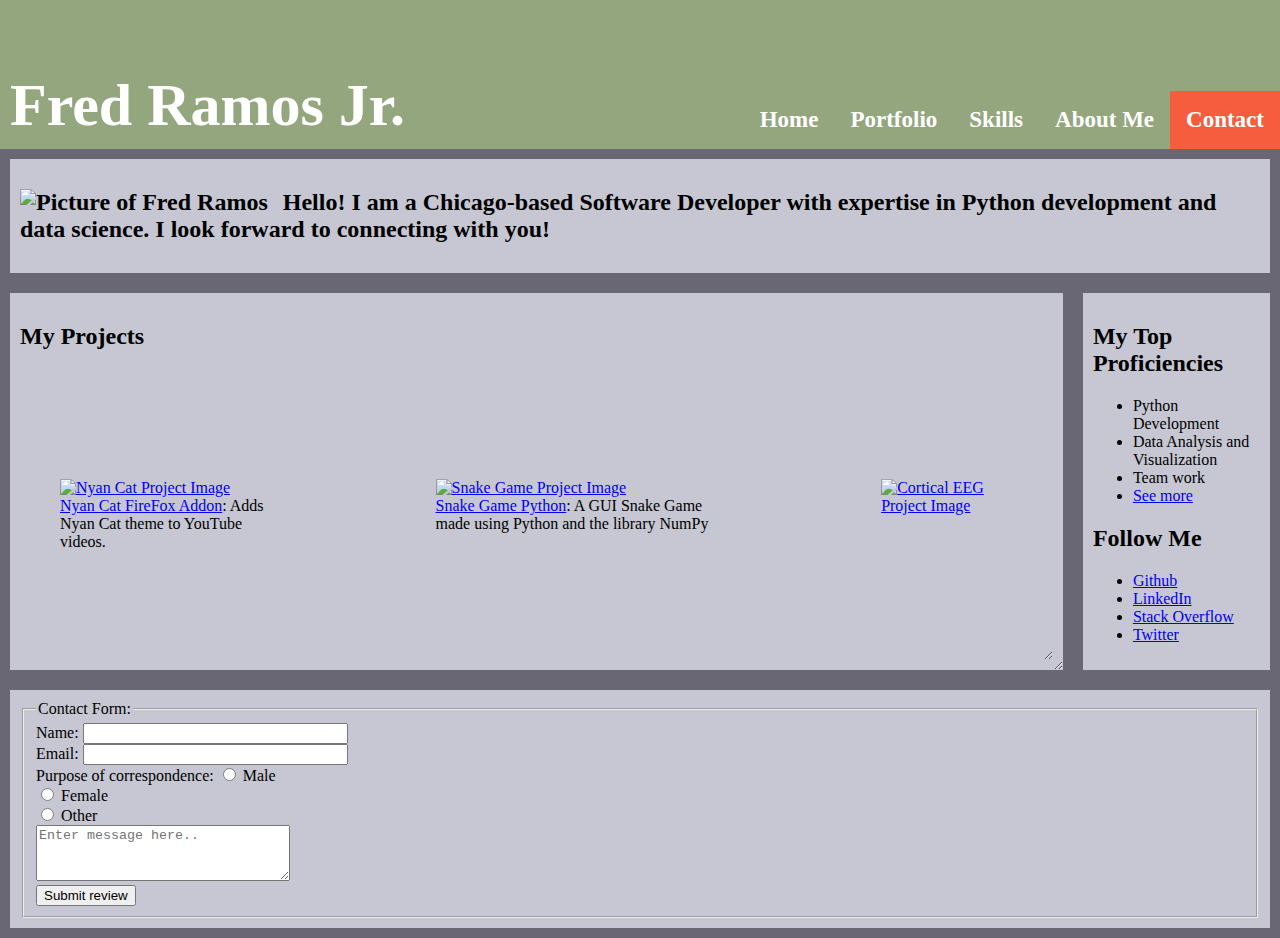
==== index.html @ 7517a956 "Ading my existing site." ====
<!DOCTYPE html>
<html lang="en-US">
    <head>
        <meta charset="utf-8" />
        <link rel="stylesheet" href="mystyle.css" />
        <title>Fred Ramos</title>
    </head>
    <body>
        <!--Header start -->
        <header>
            <div id="name-container">
                <h1>Fred Ramos Jr.</h1>
            </div>

            <ul>
                <li><a href="#">Home</a></li>
                <li><a href="portfolio.html/#news">Portfolio</a></li>
                <li><a href="portfolio.html/#contact">Skills</a></li>
                <li><a href="portfolio.html/#about">About Me</a></li>
                <li><a href="#contact" id="contact-button">Contact</a></li>
            </ul>

        </header>
        <!--Header end--> 
        
        <!--Mini About Me Section Start-->
        <div  class="content" id="about">
            <h2><img id="face" src="images/face.jpg" alt="Picture of Fred Ramos" />Hello! I am a Chicago-based Software Developer with expertise in Python development and data science. I look forward to connecting with you!</h2>           
        </div>
        <!--Mini About Me Section End Start-->

        <!--Preview Lists-->
        <div id="secret-div">
            <div class="content" id="projects">
                <h2>My Projects<br /></h2>
                <div id="projects" style="display:flex;">
                    <figure>
                        <a href="projects.html/#nyan">
                            <img src="images/nyan.jpg" alt="Nyan Cat Project Image" style="width:75%">
                        </a>
                        <figcaption  style="width:75%"><a href="projects.html/#nyan">Nyan Cat FireFox Addon</a>: Adds Nyan Cat theme to YouTube videos.</figcaption>
                    </figure>
                    <figure>
                        <a href="projects.html/#snake">
                            <img src="images/snake.jpg" alt="Snake Game Project Image" style="width:75%">
                        </a>
                        <figcaption  style="width:75%"><a href="projects.html/#snake">Snake Game Python</a>: A GUI Snake Game made using Python and the library NumPy</figcaption>
                    </figure>
                    <figure>
                        <a href="projects.html/#eeg">
                            <img src="images/CodingPic3.jpg" alt="Cortical EEG Project Image" style="width:75%">
                        </a>
                    </figure>
                </div>
            </div>
            <div id="secret-div" style="flex-direction: column;">
                <div  class="content" id = "sidestuff">
                    <div id="skills">
                        <h2>My Top Proficiencies</h2>
                        <ul>
                            <li>Python Development</li>
                            <li>Data Analysis and Visualization</li>
                            <li>Team work</li>
                            <li><a href="skills.html" target="_blank">See more</a></li>
                        </ul>
                    </div>
                    <div id="socials">
                        <h2>Follow Me</h2>
                        <ul>
                            <li><a href="https://github.com/fzramos" target="_blank">Github</a></li>
                            <li><a href="https://www.linkedin.com/in/framos6/" target="_blank">LinkedIn</a></li>
                            <li><a href="https://stackoverflow.com/users/13445393/fzramos" target="_blank">Stack Overflow</a></li>
                            <li><a href="https://twitter.com/FredRamosJr1" target="_blank">Twitter</a></li>
                        </ul>
                    </div>
                </div>
            </div>
        </div>




        <div  class="content">
            <form id="contact" action="http://www.example.com/review.php" method="get">
                <fieldset>
                    <legend>
                        Contact Form:
                    </legend>
                    <label>
                        Name:
                        <input type="text" name="name" size="30" maxlength="100">
                    </label>
                    <br />
                    <label>
                        Email: 
                        <input type="email" name="email" size="30" maxlength="100">
                    </label>
                    <br />
                    <!--<p>Please select your gender:</p>-->
                    <label>
                        Purpose of correspondence:
                        <input type="radio" id="male" name="gender" value="male">
                        <label for="male">Male</label><br>
                        <input type="radio" id="female" name="gender" value="female">
                        <label for="female">Female</label><br>
                        <input type="radio" id="other" name="gender" value="other">
                        <label for="other">Other</label>
                    </label>
                    <br />
                    <textarea name="message" form="contact" placeholder="Enter message here.."></textarea>
                    <br />
                    <input type="submit" value="Submit review" />
            </fieldset>
        </div>

    </body>
</html>
---- mystyle.css ----
/*For whole document*/
html, body {
  margin:0;
  padding:0;
}

body {
    background-color: #696773;
}

h1 {
  color: white;
  font-size: 60px;
}

/*Header Formatting*/
header {
  background-color: #93A67D;
  display: flex;
  justify-content: space-between;
  align-items: flex-end;

}

#name-container {
  position: relative;
  top: 31px;
  left: 10px;
  color: white;
}

header ul {
  list-style-type: none;
  margin: 0;
  padding: 0;
  overflow: hidden;
  
}

header ul li {
  float: left;
  font-weight: bold;
  font-size: 23px;
}

header ul li a {
  display: block;
  color: white;
  text-align: center;
  padding: 16px;
  text-decoration: none;
}

header ul li a:hover {
  background-color: #646F4B;
}

#contact-button {
  background-color: #f55d3e;
}

#contact-button:hover {
  background-color: #aa2409;
}

/*For each main content block */
.content {
  margin:10px;
  padding:10px;
  background-color: #C6C7D2;
}

/*For Mini About Me seciton*/
#about {
  display: flex;

}

#face {
  float: left;
  margin-right:15px;
  /*
  width:
  height:
  */
}

#secret-div {
  display: flex;
  justify-content: space-between;


}

/*For Projects Section*/
#projects {
  display: grid;

  flex-grow: 1;
  resize: horizontal;
  overflow: auto;

}

/*For Form*/
form input[type="radio"] {
  display: inline-block;    
}
textarea {
  width: 248px;
  height: 50px;
}
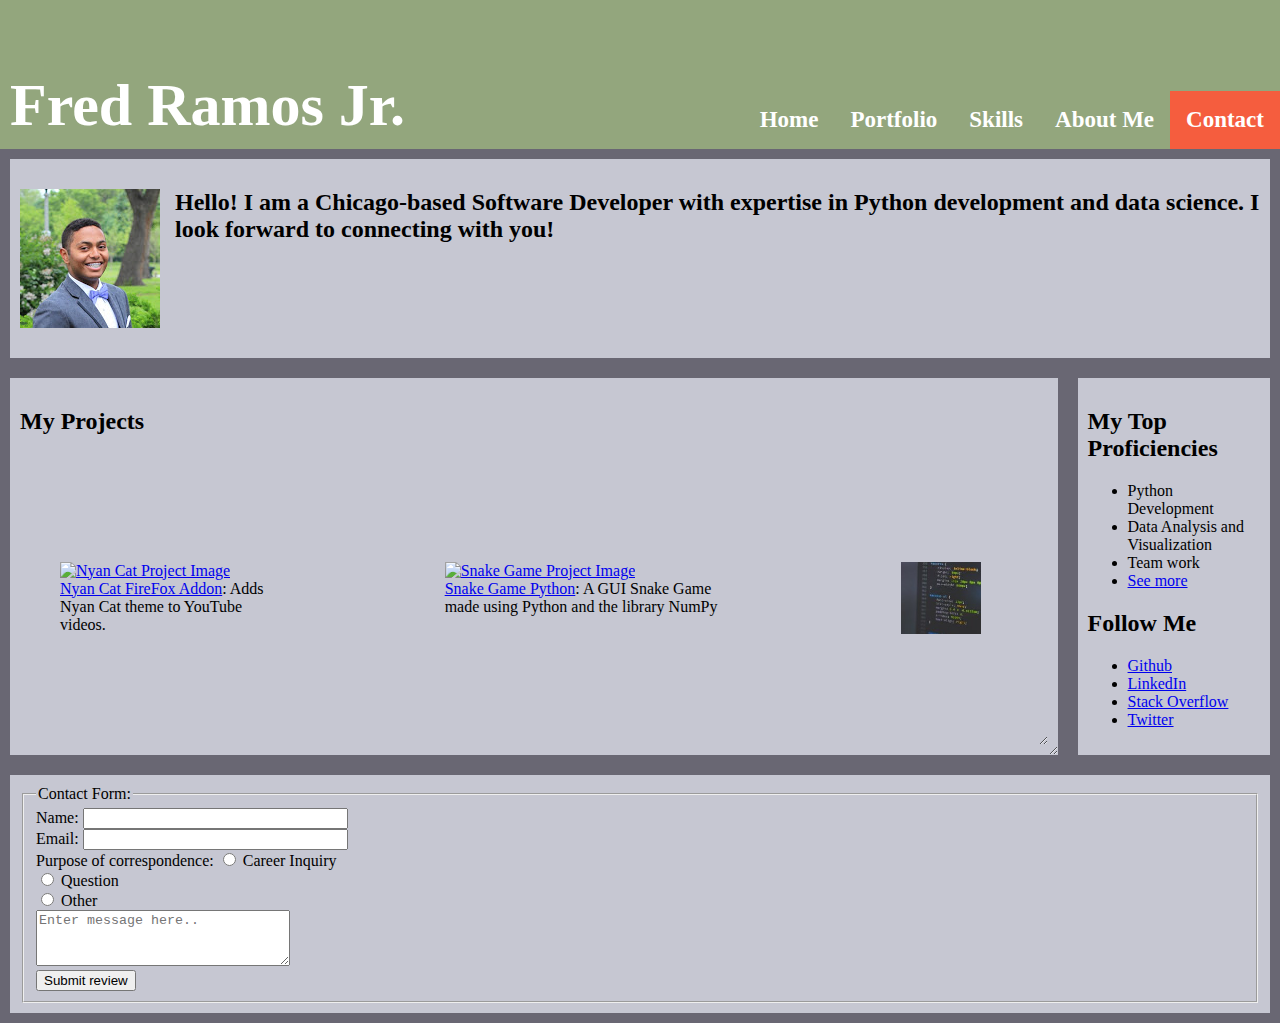
==== commit 47fecd8b: "Adding images to webpage" ====
--- a/index.html
+++ b/index.html
@@ -99,11 +99,11 @@
                     <!--<p>Please select your gender:</p>-->
                     <label>
                         Purpose of correspondence:
-                        <input type="radio" id="male" name="gender" value="male">
-                        <label for="male">Male</label><br>
-                        <input type="radio" id="female" name="gender" value="female">
-                        <label for="female">Female</label><br>
-                        <input type="radio" id="other" name="gender" value="other">
+                        <input type="radio" id="career" name="purpose" value="career">
+                        <label for="career">Career Inquiry</label><br>
+                        <input type="radio" id="question" name="purpose" value="question">
+                        <label for="question">Question</label><br>
+                        <input type="radio" id="other" name="purpose" value="other">
                         <label for="other">Other</label>
                     </label>
                     <br />
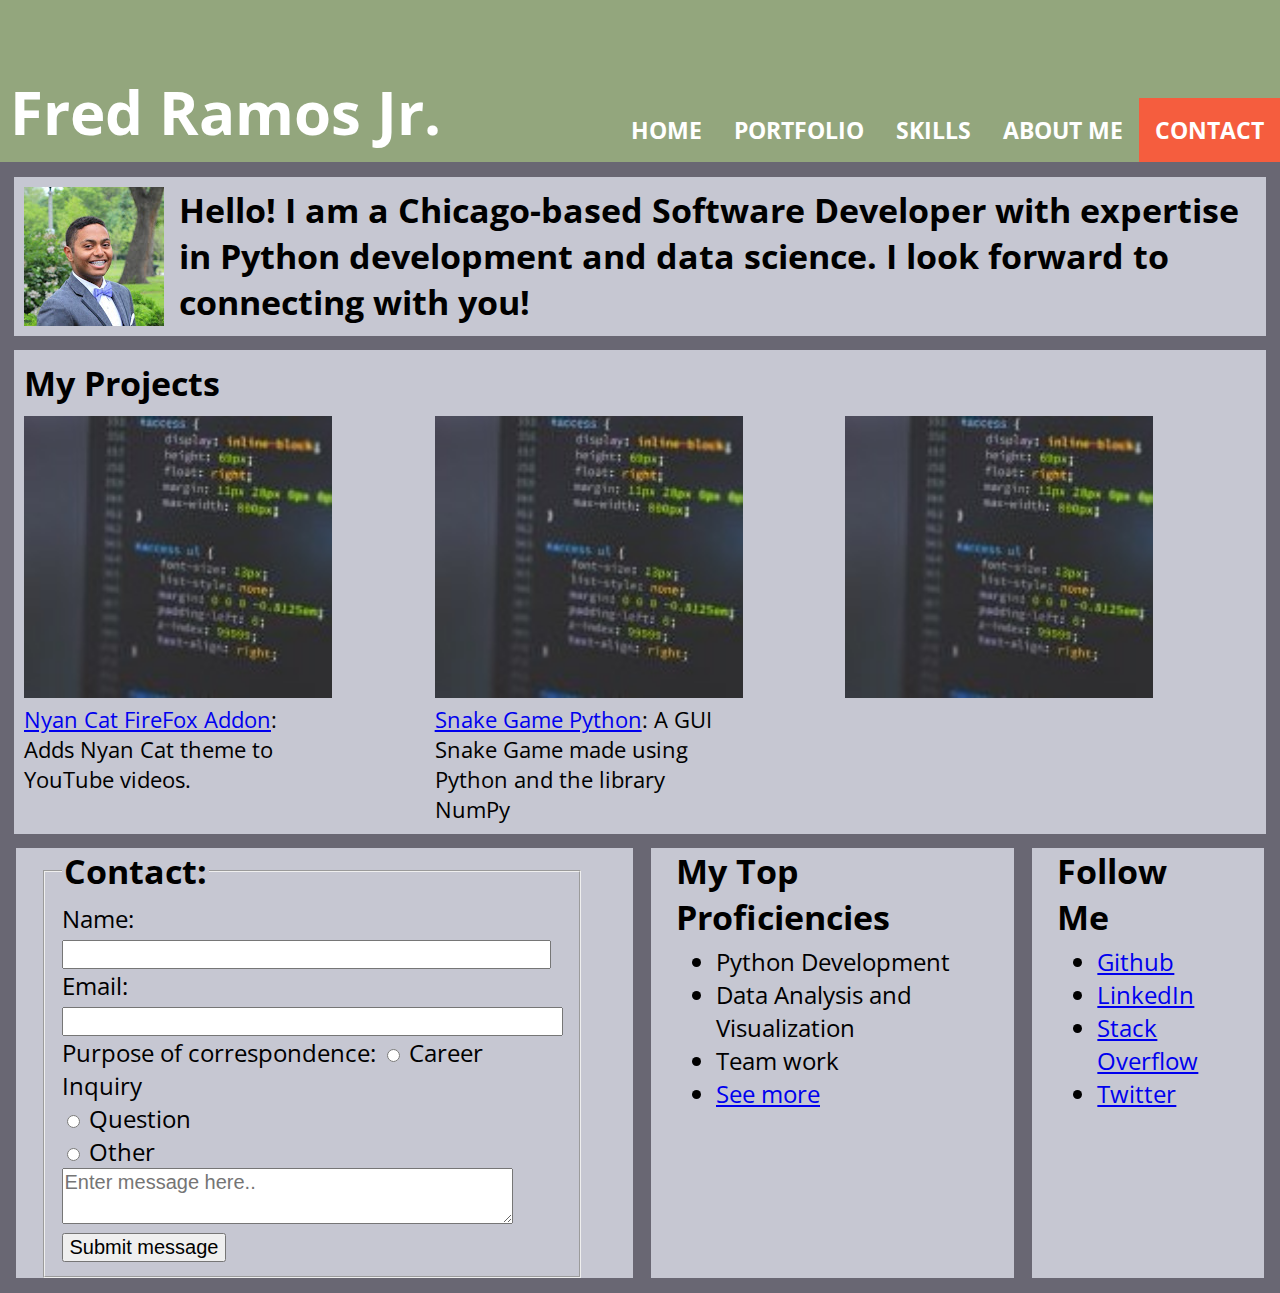
==== commit 75e4c923: "Reordered Home Page, Responsive" ====
--- a/index.html
+++ b/index.html
@@ -2,10 +2,12 @@
 <html lang="en-US">
     <head>
         <meta charset="utf-8" />
+        <link href='https://fonts.googleapis.com/css?family=Open Sans' rel='stylesheet'>        
         <link rel="stylesheet" href="mystyle.css" />
         <title>Fred Ramos</title>
     </head>
     <body>
+
         <!--Header start -->
         <header>
             <div id="name-container">
@@ -13,105 +15,190 @@
             </div>
 
             <ul>
-                <li><a href="#">Home</a></li>
-                <li><a href="portfolio.html/#news">Portfolio</a></li>
-                <li><a href="portfolio.html/#contact">Skills</a></li>
-                <li><a href="portfolio.html/#about">About Me</a></li>
-                <li><a href="#contact" id="contact-button">Contact</a></li>
+                <li><a href="#">HOME</a></li>
+                <li><a href="portfolio.html/#news">PORTFOLIO</a></li>
+                <li><a href="portfolio.html/#contact">SKILLS</a></li>
+                <li><a href="portfolio.html/#about">ABOUT ME</a></li>
+                <li><a href="#contact" id="contact-button">CONTACT</a></li>
             </ul>
 
         </header>
         <!--Header end--> 
         
-        <!--Mini About Me Section Start-->
-        <div  class="content" id="about">
-            <h2><img id="face" src="images/face.jpg" alt="Picture of Fred Ramos" />Hello! I am a Chicago-based Software Developer with expertise in Python development and data science. I look forward to connecting with you!</h2>           
+        <!--content of webpage-->
+        <div class="page-info">
+            <!--Mini About Me Section Start-->
+            <div  class="content-row" id="about">
+                <div class="content-item one-item">
+                    <h2><img id="face" src="images/face.jpg" alt="Picture of Fred Ramos" />Hello! I am a Chicago-based Software Developer with expertise in Python development and data science. I look forward to connecting with you!</h2>           
+                </div>
+            </div>
+            <!--Mini About Me Section End Start-->
+
+            <!--Preview Lists-->
+            <div class="content-row">
+                <div class="content-item one-item">
+                    <h2 id="projects">My Projects</h2>
+                    <div class="figures">
+                        <figure>
+                            <a href="projects.html/#nyan">
+                                <img src="images/CodingPic3.jpg" alt="Nyan Cat Project Image" style="width:75%">
+                            </a>
+                            <figcaption  style="width:75%"><a href="projects.html/#nyan">Nyan Cat FireFox Addon</a>: Adds Nyan Cat theme to YouTube videos.</figcaption>
+                        </figure>
+                        <figure>
+                            <a href="projects.html/#snake">
+                                <img src="images/CodingPic3.jpg" alt="Snake Game Project Image" style="width:75%">
+                            </a>
+                            <figcaption  style="width:75%"><a href="projects.html/#snake">Snake Game Python</a>: A GUI Snake Game made using Python and the library NumPy</figcaption>
+                        </figure>
+                        <figure>
+                            <a href="projects.html/#eeg">
+                                <img src="images/CodingPic3.jpg" alt="Cortical EEG Project Image" style="width:75%">
+                            </a>
+                        </figure>
+    
+                    </div>
+
+                </div>
+            </div>
+
+
+
+
+
+            <div class="rowz">
+                <form class="rowz-item" action="http://www.example.com/review.php" method="get">
+                    <fieldset>
+                        <legend>
+                            <b>Contact:</b>
+                        </legend>
+                        <label>
+                            Name:
+                            <input type="text" name="name" size="38" maxlength="100">
+                        </label>
+                        <br />
+                        <label>
+                            Email: 
+                            <input type="email" name="email" size="39" maxlength="100">
+                        </label>
+                        <br />
+                        <label>
+                            Purpose of correspondence:
+                            <input type="radio" id="career" name="purpose" value="career">
+                            <label for="career">Career Inquiry</label><br>
+                            <input type="radio" id="question" name="purpose" value="question">
+                            <label for="question">Question</label><br>
+                            <input type="radio" id="other" name="purpose" value="other">
+                            <label for="other">Other</label>
+                        </label>
+                        <br />
+                        <textarea name="message" form="contact" placeholder="Enter message here.."></textarea>
+                        <br />
+                        <input type="submit" value="Submit message" />
+                    </fieldset>
+                </form>
+
+                <div class="rowz-item">
+                    <h2>My Top Proficiencies</h2>
+                    <ul>
+                        <li>Python Development</li>
+                        <li>Data Analysis and Visualization</li>
+                        <li>Team work</li>
+                        <li><a href="skills.html" target="_blank">See more</a></li>
+                    </ul>
+                </div>
+                <div class="rowz-item">
+                    <h2>Follow Me</h2>
+                    <ul>
+                        <li><a href="https://github.com/fzramos" target="_blank">Github</a></li>
+                        <li><a href="https://www.linkedin.com/in/framos6/" target="_blank">LinkedIn</a></li>
+                        <li><a href="https://stackoverflow.com/users/13445393/fzramos" target="_blank">Stack Overflow</a></li>
+                        <li><a href="https://twitter.com/FredRamosJr1" target="_blank">Twitter</a></li>
+                    </ul>
+                </div>
+    
+            </div>
+
+
+
+
+
+
+
+
+
+
+
+
+
+
+<!--
+            <div class="content-row">   !--id="secret-div"--
+                <div class="multi-items">
+                    <div  class="pair-item"> !-- style="flex-grow: 1;"--
+                        <form id="contact" action="http://www.example.com/review.php" method="get">
+                            <fieldset>
+                                <legend>
+                                    Contact Form:
+                                </legend>
+                                <label>
+                                    Name:
+                                    <input type="text" name="name" size="30" maxlength="100">
+                                </label>
+                                <br />
+                                <label>
+                                    Email: 
+                                    <input type="email" name="email" size="30" maxlength="100">
+                                </label>
+                                <br />
+                                <label>
+                                    Purpose of correspondence:
+                                    <input type="radio" id="career" name="purpose" value="career">
+                                    <label for="career">Career Inquiry</label><br>
+                                    <input type="radio" id="question" name="purpose" value="question">
+                                    <label for="question">Question</label><br>
+                                    <input type="radio" id="other" name="purpose" value="other">
+                                    <label for="other">Other</label>
+                                </label>
+                                <br />
+                                <textarea name="message" form="contact" placeholder="Enter message here.."></textarea>
+                                <br />
+                                <input type="submit" value="Submit message" />
+                            </fieldset>
+                        </form>
+                    </div>
+
+                    <div  class="pair-item">
+                        <div id="skills">
+                            <h2>My Top Proficiencies</h2>
+                            <ul>
+                                <li>Python Development</li>
+                                <li>Data Analysis and Visualization</li>
+                                <li>Team work</li>
+                                <li><a href="skills.html" target="_blank">See more</a></li>
+                            </ul>
+                        </div>
+                        <div id="socials">
+                            <h2>Follow Me</h2>
+                            <ul>
+                                <li><a href="https://github.com/fzramos" target="_blank">Github</a></li>
+                                <li><a href="https://www.linkedin.com/in/framos6/" target="_blank">LinkedIn</a></li>
+                                <li><a href="https://stackoverflow.com/users/13445393/fzramos" target="_blank">Stack Overflow</a></li>
+                                <li><a href="https://twitter.com/FredRamosJr1" target="_blank">Twitter</a></li>
+                            </ul>
+                        </div>
+                    </div>
+
+    
+                </div>
+
+
+            </div>
+-->
+
         </div>
-        <!--Mini About Me Section End Start-->
-
-        <!--Preview Lists-->
-        <div id="secret-div">
-            <div class="content" id="projects">
-                <h2>My Projects<br /></h2>
-                <div id="projects" style="display:flex;">
-                    <figure>
-                        <a href="projects.html/#nyan">
-                            <img src="images/nyan.jpg" alt="Nyan Cat Project Image" style="width:75%">
-                        </a>
-                        <figcaption  style="width:75%"><a href="projects.html/#nyan">Nyan Cat FireFox Addon</a>: Adds Nyan Cat theme to YouTube videos.</figcaption>
-                    </figure>
-                    <figure>
-                        <a href="projects.html/#snake">
-                            <img src="images/snake.jpg" alt="Snake Game Project Image" style="width:75%">
-                        </a>
-                        <figcaption  style="width:75%"><a href="projects.html/#snake">Snake Game Python</a>: A GUI Snake Game made using Python and the library NumPy</figcaption>
-                    </figure>
-                    <figure>
-                        <a href="projects.html/#eeg">
-                            <img src="images/CodingPic3.jpg" alt="Cortical EEG Project Image" style="width:75%">
-                        </a>
-                    </figure>
-                </div>
-            </div>
-            <div id="secret-div" style="flex-direction: column;">
-                <div  class="content" id = "sidestuff">
-                    <div id="skills">
-                        <h2>My Top Proficiencies</h2>
-                        <ul>
-                            <li>Python Development</li>
-                            <li>Data Analysis and Visualization</li>
-                            <li>Team work</li>
-                            <li><a href="skills.html" target="_blank">See more</a></li>
-                        </ul>
-                    </div>
-                    <div id="socials">
-                        <h2>Follow Me</h2>
-                        <ul>
-                            <li><a href="https://github.com/fzramos" target="_blank">Github</a></li>
-                            <li><a href="https://www.linkedin.com/in/framos6/" target="_blank">LinkedIn</a></li>
-                            <li><a href="https://stackoverflow.com/users/13445393/fzramos" target="_blank">Stack Overflow</a></li>
-                            <li><a href="https://twitter.com/FredRamosJr1" target="_blank">Twitter</a></li>
-                        </ul>
-                    </div>
-                </div>
-            </div>
-        </div>
-
-
-
-
-        <div  class="content">
-            <form id="contact" action="http://www.example.com/review.php" method="get">
-                <fieldset>
-                    <legend>
-                        Contact Form:
-                    </legend>
-                    <label>
-                        Name:
-                        <input type="text" name="name" size="30" maxlength="100">
-                    </label>
-                    <br />
-                    <label>
-                        Email: 
-                        <input type="email" name="email" size="30" maxlength="100">
-                    </label>
-                    <br />
-                    <!--<p>Please select your gender:</p>-->
-                    <label>
-                        Purpose of correspondence:
-                        <input type="radio" id="career" name="purpose" value="career">
-                        <label for="career">Career Inquiry</label><br>
-                        <input type="radio" id="question" name="purpose" value="question">
-                        <label for="question">Question</label><br>
-                        <input type="radio" id="other" name="purpose" value="other">
-                        <label for="other">Other</label>
-                    </label>
-                    <br />
-                    <textarea name="message" form="contact" placeholder="Enter message here.."></textarea>
-                    <br />
-                    <input type="submit" value="Submit review" />
-            </fieldset>
-        </div>
+
 
     </body>
 </html>--- a/mystyle.css
+++ b/mystyle.css
@@ -2,10 +2,13 @@
 html, body {
   margin:0;
   padding:0;
+  font-family: 'Open Sans';
+  font-size: 22px;
 }
 
 body {
     background-color: #696773;
+
 }
 
 h1 {
@@ -19,7 +22,7 @@
   display: flex;
   justify-content: space-between;
   align-items: flex-end;
-
+  margin-bottom: 7px;
 }
 
 #name-container {
@@ -63,11 +66,59 @@
   background-color: #aa2409;
 }
 
+/*For all of page info*/
+.page-info {
+  margin-left: 7px;
+  margin-right: 7px;
+  margin-bottom: 15px;
+  margin-top: 8px;
+}
+
 /*For each main content block */
+.content-row {
+  width:100%;
+  display: flex;
+  justify-content: center;
+}
+
+.content-item {  
+  width:100%;
+  margin:7px;
+  padding:10px;
+  
+}
+
+.multi-items {
+  margin-left: 7px;
+  width: 100%;
+
+
+}
+.pair-item {
+
+  float: left;
+  width: 50%;
+  margin: auto;
+  margin-right: 7px;
+  background-color: #C6C7D2;
+
+  max-width:1500px;
+
+}
+
+.one-item {
+  background-color: #C6C7D2;
+  max-width: 1380px;
+
+}
+
+
+
 .content {
   margin:10px;
   padding:10px;
   background-color: #C6C7D2;
+
 }
 
 /*For Mini About Me seciton*/
@@ -79,34 +130,71 @@
 #face {
   float: left;
   margin-right:15px;
-  /*
-  width:
-  height:
+}
+
+
+
+/*For Projects Section*/
+.figures {
+  display: grid;
+  grid-template-columns: repeat(auto-fit, minmax(200px, .5fr));
+}
+
+figure {
+  width: 100%;
+  margin: 0 auto;
+}
+a img {
+  margin: 0;
+}
+
+#projects {
+  margin-bottom: 10px;
+}
+
+/*For Form*/
+textarea {
+  width: 445px;
+  height: 50px;
+  font-size:20px;
+  font-family: Arial, Helvetica, sans-serif;
+}
+
+legend {
+  font-size: 34px;
+}
+label {
+  font-size: 24px;
+
+}
+input{
+    font-size:20px;
+}
+
+div h2 {
+  font-size: 34px;
+  margin: 0px;
+}
+
+div ul {
+  font-size: 24px;
+  margin-top: 5px;
+}
+
+.rowz {
+  /*same as content-row*/
+  width:100%;
+  display: flex;
+  justify-content: center;
+  /*margin-left: 7px;
+  margin-right: 7px;
   */
-}
-
-#secret-div {
-  display: flex;
-  justify-content: space-between;
-
-
-}
-
-/*For Projects Section*/
-#projects {
-  display: grid;
-
-  flex-grow: 1;
-  resize: horizontal;
-  overflow: auto;
-
-}
-
-/*For Form*/
-form input[type="radio"] {
-  display: inline-block;    
-}
-textarea {
-  width: 248px;
-  height: 50px;
+  margin-top: 7px;
+  
+}
+
+.rowz-item {
+  margin: 0px 9px 0px 9px;
+  padding: 0px 50px 0px 25px;
+  background-color: #C6C7D2;
 }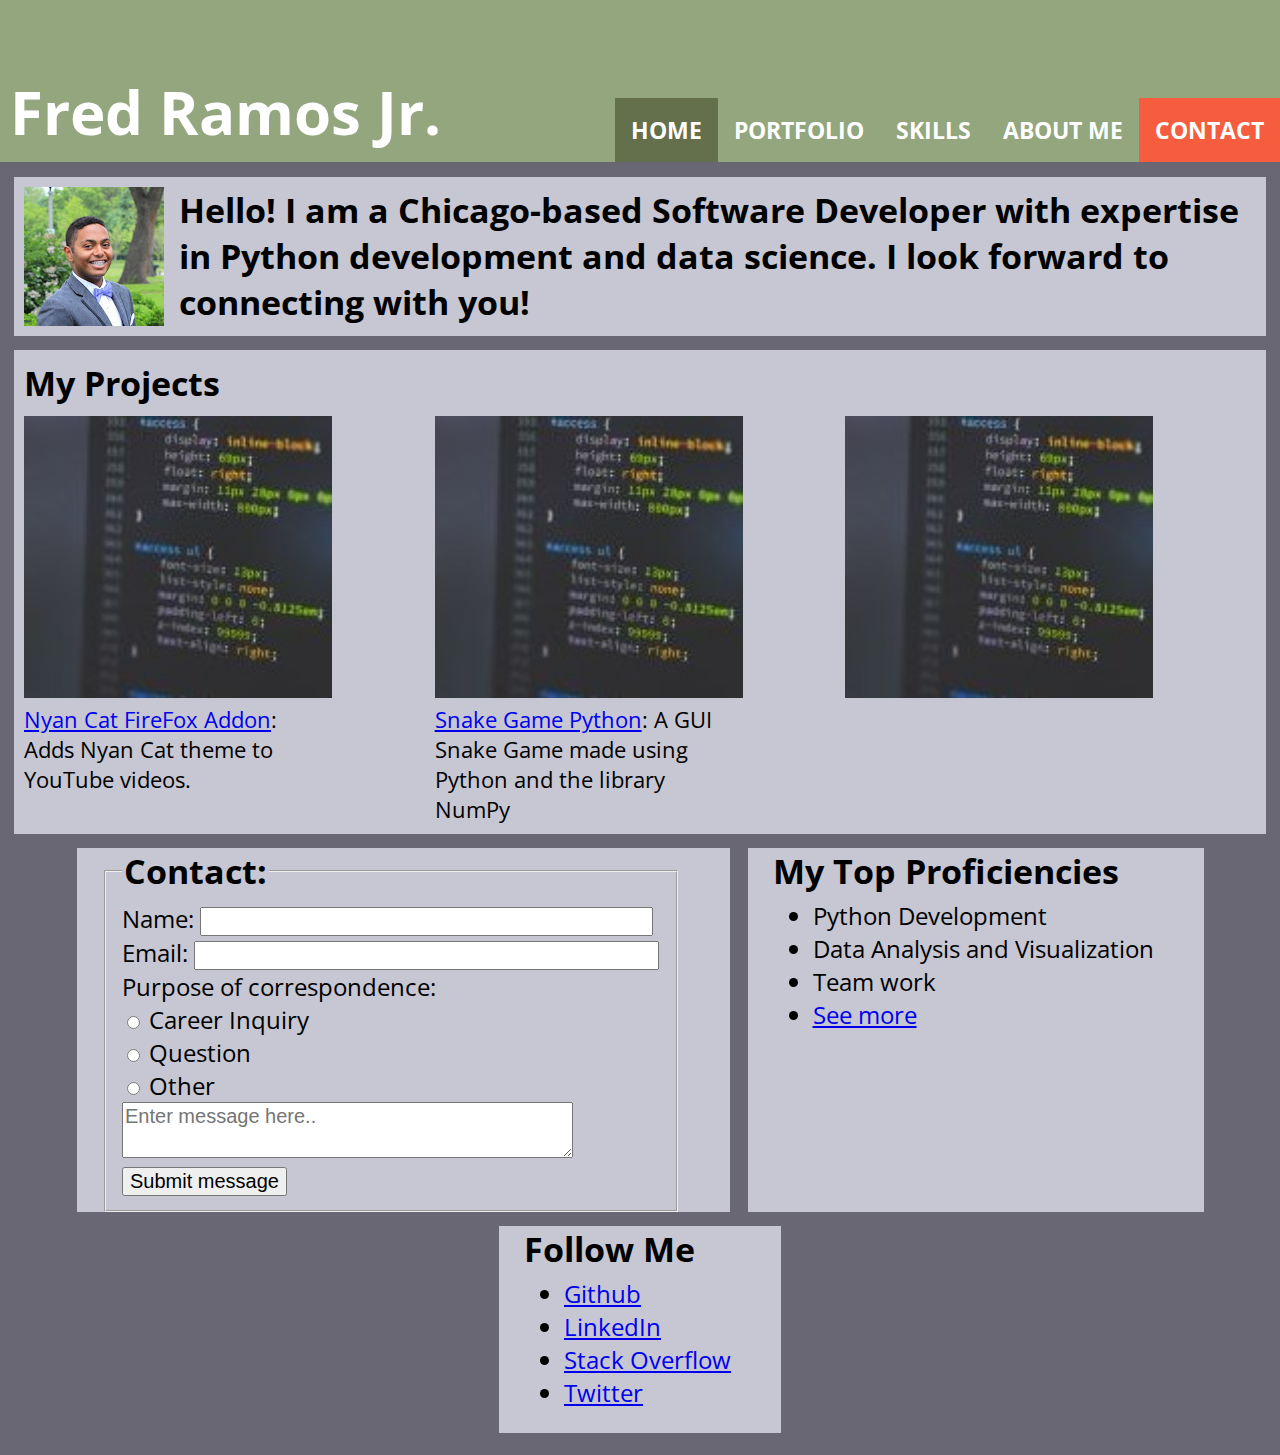
==== commit 742da7ec: "Adding addition webpages" ====
--- a/index.html
+++ b/index.html
@@ -15,10 +15,10 @@
             </div>
 
             <ul>
-                <li><a href="#">HOME</a></li>
-                <li><a href="portfolio.html/#news">PORTFOLIO</a></li>
-                <li><a href="portfolio.html/#contact">SKILLS</a></li>
-                <li><a href="portfolio.html/#about">ABOUT ME</a></li>
+                <li><a id="current-page" href="#" style="background-color: #646F4B;">HOME</a></li>
+                <li><a href="portfolio.html">PORTFOLIO</a></li>
+                <li><a href="portfolio.html#skills">SKILLS</a></li>
+                <li><a href="about.html">ABOUT ME</a></li>
                 <li><a href="#contact" id="contact-button">CONTACT</a></li>
             </ul>
 
@@ -41,19 +41,19 @@
                     <h2 id="projects">My Projects</h2>
                     <div class="figures">
                         <figure>
-                            <a href="projects.html/#nyan">
+                            <a href="projects.html#nyan">
                                 <img src="images/CodingPic3.jpg" alt="Nyan Cat Project Image" style="width:75%">
                             </a>
-                            <figcaption  style="width:75%"><a href="projects.html/#nyan">Nyan Cat FireFox Addon</a>: Adds Nyan Cat theme to YouTube videos.</figcaption>
+                            <figcaption  style="width:75%"><a href="projects.html#nyan">Nyan Cat FireFox Addon</a>: Adds Nyan Cat theme to YouTube videos.</figcaption>
                         </figure>
                         <figure>
-                            <a href="projects.html/#snake">
+                            <a href="projects.html#snake">
                                 <img src="images/CodingPic3.jpg" alt="Snake Game Project Image" style="width:75%">
                             </a>
-                            <figcaption  style="width:75%"><a href="projects.html/#snake">Snake Game Python</a>: A GUI Snake Game made using Python and the library NumPy</figcaption>
+                            <figcaption  style="width:75%"><a href="projects.html#snake">Snake Game Python</a>: A GUI Snake Game made using Python and the library NumPy</figcaption>
                         </figure>
                         <figure>
-                            <a href="projects.html/#eeg">
+                            <a href="projects.html#eeg">
                                 <img src="images/CodingPic3.jpg" alt="Cortical EEG Project Image" style="width:75%">
                             </a>
                         </figure>
@@ -62,29 +62,24 @@
 
                 </div>
             </div>
-
-
-
-
-
             <div class="rowz">
-                <form class="rowz-item" action="http://www.example.com/review.php" method="get">
+                <form id="contact" class="rowz-item" action="http://www.example.com/review.php" method="get">
                     <fieldset>
                         <legend>
                             <b>Contact:</b>
                         </legend>
                         <label>
                             Name:
-                            <input type="text" name="name" size="38" maxlength="100">
+                            <input type="text" name="name" size="35" maxlength="100">
                         </label>
                         <br />
                         <label>
                             Email: 
-                            <input type="email" name="email" size="39" maxlength="100">
+                            <input type="email" name="email" size="36" maxlength="100">
                         </label>
                         <br />
                         <label>
-                            Purpose of correspondence:
+                            Purpose of correspondence:<br />
                             <input type="radio" id="career" name="purpose" value="career">
                             <label for="career">Career Inquiry</label><br>
                             <input type="radio" id="question" name="purpose" value="question">
@@ -117,88 +112,7 @@
                         <li><a href="https://twitter.com/FredRamosJr1" target="_blank">Twitter</a></li>
                     </ul>
                 </div>
-    
             </div>
-
-
-
-
-
-
-
-
-
-
-
-
-
-
-<!--
-            <div class="content-row">   !--id="secret-div"--
-                <div class="multi-items">
-                    <div  class="pair-item"> !-- style="flex-grow: 1;"--
-                        <form id="contact" action="http://www.example.com/review.php" method="get">
-                            <fieldset>
-                                <legend>
-                                    Contact Form:
-                                </legend>
-                                <label>
-                                    Name:
-                                    <input type="text" name="name" size="30" maxlength="100">
-                                </label>
-                                <br />
-                                <label>
-                                    Email: 
-                                    <input type="email" name="email" size="30" maxlength="100">
-                                </label>
-                                <br />
-                                <label>
-                                    Purpose of correspondence:
-                                    <input type="radio" id="career" name="purpose" value="career">
-                                    <label for="career">Career Inquiry</label><br>
-                                    <input type="radio" id="question" name="purpose" value="question">
-                                    <label for="question">Question</label><br>
-                                    <input type="radio" id="other" name="purpose" value="other">
-                                    <label for="other">Other</label>
-                                </label>
-                                <br />
-                                <textarea name="message" form="contact" placeholder="Enter message here.."></textarea>
-                                <br />
-                                <input type="submit" value="Submit message" />
-                            </fieldset>
-                        </form>
-                    </div>
-
-                    <div  class="pair-item">
-                        <div id="skills">
-                            <h2>My Top Proficiencies</h2>
-                            <ul>
-                                <li>Python Development</li>
-                                <li>Data Analysis and Visualization</li>
-                                <li>Team work</li>
-                                <li><a href="skills.html" target="_blank">See more</a></li>
-                            </ul>
-                        </div>
-                        <div id="socials">
-                            <h2>Follow Me</h2>
-                            <ul>
-                                <li><a href="https://github.com/fzramos" target="_blank">Github</a></li>
-                                <li><a href="https://www.linkedin.com/in/framos6/" target="_blank">LinkedIn</a></li>
-                                <li><a href="https://stackoverflow.com/users/13445393/fzramos" target="_blank">Stack Overflow</a></li>
-                                <li><a href="https://twitter.com/FredRamosJr1" target="_blank">Twitter</a></li>
-                            </ul>
-                        </div>
-                    </div>
-
-    
-                </div>
-
-
-            </div>
--->
-
         </div>
-
-
     </body>
 </html>--- a/mystyle.css
+++ b/mystyle.css
@@ -1,200 +1,222 @@
-/*For whole document*/
-html, body {
-  margin:0;
-  padding:0;
-  font-family: 'Open Sans';
-  font-size: 22px;
-}
-
-body {
-    background-color: #696773;
-
-}
-
-h1 {
-  color: white;
-  font-size: 60px;
-}
-
-/*Header Formatting*/
-header {
-  background-color: #93A67D;
-  display: flex;
-  justify-content: space-between;
-  align-items: flex-end;
-  margin-bottom: 7px;
-}
-
-#name-container {
-  position: relative;
-  top: 31px;
-  left: 10px;
-  color: white;
-}
-
-header ul {
-  list-style-type: none;
-  margin: 0;
-  padding: 0;
-  overflow: hidden;
-  
-}
-
-header ul li {
-  float: left;
-  font-weight: bold;
-  font-size: 23px;
-}
-
-header ul li a {
-  display: block;
-  color: white;
-  text-align: center;
-  padding: 16px;
-  text-decoration: none;
-}
-
-header ul li a:hover {
-  background-color: #646F4B;
-}
-
-#contact-button {
-  background-color: #f55d3e;
-}
-
-#contact-button:hover {
-  background-color: #aa2409;
-}
-
-/*For all of page info*/
-.page-info {
-  margin-left: 7px;
-  margin-right: 7px;
-  margin-bottom: 15px;
-  margin-top: 8px;
-}
-
-/*For each main content block */
-.content-row {
-  width:100%;
-  display: flex;
-  justify-content: center;
-}
-
-.content-item {  
-  width:100%;
-  margin:7px;
-  padding:10px;
-  
-}
-
-.multi-items {
-  margin-left: 7px;
-  width: 100%;
-
-
-}
-.pair-item {
-
-  float: left;
-  width: 50%;
-  margin: auto;
-  margin-right: 7px;
-  background-color: #C6C7D2;
-
-  max-width:1500px;
-
-}
-
-.one-item {
-  background-color: #C6C7D2;
-  max-width: 1380px;
-
-}
-
-
-
-.content {
-  margin:10px;
-  padding:10px;
-  background-color: #C6C7D2;
-
-}
-
-/*For Mini About Me seciton*/
-#about {
-  display: flex;
-
-}
-
-#face {
-  float: left;
-  margin-right:15px;
-}
-
-
-
-/*For Projects Section*/
-.figures {
-  display: grid;
-  grid-template-columns: repeat(auto-fit, minmax(200px, .5fr));
-}
-
-figure {
-  width: 100%;
-  margin: 0 auto;
-}
-a img {
-  margin: 0;
-}
-
-#projects {
-  margin-bottom: 10px;
-}
-
-/*For Form*/
-textarea {
-  width: 445px;
-  height: 50px;
-  font-size:20px;
-  font-family: Arial, Helvetica, sans-serif;
-}
-
-legend {
-  font-size: 34px;
-}
-label {
-  font-size: 24px;
-
-}
-input{
-    font-size:20px;
-}
-
-div h2 {
-  font-size: 34px;
-  margin: 0px;
-}
-
-div ul {
-  font-size: 24px;
-  margin-top: 5px;
-}
-
-.rowz {
-  /*same as content-row*/
-  width:100%;
-  display: flex;
-  justify-content: center;
-  /*margin-left: 7px;
-  margin-right: 7px;
-  */
-  margin-top: 7px;
-  
-}
-
-.rowz-item {
-  margin: 0px 9px 0px 9px;
-  padding: 0px 50px 0px 25px;
-  background-color: #C6C7D2;
+/*For whole document*/
+html, body {
+  margin:0;
+  padding:0;
+  font-family: 'Open Sans';
+  font-size: 22px;
+}
+
+body {
+    background-color: #696773;
+
+}
+
+h1 {
+  color: white;
+  font-size: 60px;
+}
+
+/*Header Formatting*/
+header {
+  background-color: #93A67D;
+  display: flex;
+  justify-content: space-between;
+  align-items: flex-end;
+  margin-bottom: 7px;
+}
+
+#name-container {
+  position: relative;
+  top: 31px;
+  left: 10px;
+  color: white;
+}
+
+header ul {
+  list-style-type: none;
+  margin: 0;
+  padding: 0;
+  overflow: hidden;
+  
+}
+
+header ul li {
+  float: left;
+  font-weight: bold;
+  font-size: 23px;
+}
+
+header ul li a {
+  display: block;
+  color: white;
+  text-align: center;
+  padding: 16px;
+  text-decoration: none;
+}
+
+header ul li a:hover {
+  background-color: #646F4B;
+}
+
+#current-page {
+  background-color: #646F4B;
+}
+
+#contact-button {
+  background-color: #f55d3e;
+}
+
+#contact-button:hover {
+  background-color: #aa2409;
+}
+
+/*For all of page info*/
+.page-info {
+  margin-left: 7px;
+  margin-right: 7px;
+  margin-bottom: 15px;
+  margin-top: 8px;
+}
+
+/*For each main content block */
+.content-row {
+  width:100%;
+  display: flex;
+  justify-content: center;
+}
+
+.content-item {  
+  width:100%;
+  margin:7px;
+  padding:10px;
+  
+}
+
+.multi-items {
+  margin-left: 7px;
+  width: 100%;
+
+}
+.pair-item {
+
+  float: left;
+  width: 50%;
+  margin: auto;
+  margin-right: 7px;
+  background-color: #C6C7D2;
+
+  max-width:1500px;
+
+}
+
+.one-item {
+  background-color: #C6C7D2;
+  max-width: 1380px;
+
+}
+
+
+
+.content {
+  margin:10px;
+  padding:10px;
+  background-color: #C6C7D2;
+
+}
+
+/*For Mini About Me seciton*/
+#about {
+  display: flex;
+
+}
+
+#face {
+  float: left;
+  margin-right:15px;
+}
+
+/*For Projects Section*/
+.figures {
+  display: grid;
+  grid-template-columns: repeat(auto-fit, minmax(200px, .5fr));
+}
+
+figure {
+  width: 100%;
+  margin: 0 auto;
+}
+a img {
+  margin: 0;
+}
+
+#projects {
+  margin-bottom: 10px;
+}
+
+/*For Form*/
+textarea {
+  width: 445px;
+  height: 50px;
+  font-size:20px;
+  font-family: Arial, Helvetica, sans-serif;
+}
+
+legend {
+  font-size: 34px;
+}
+label {
+  font-size: 24px;
+
+}
+input{
+    font-size:20px;
+}
+
+div h2 {
+  font-size: 34px;
+  margin: 0px;
+}
+
+div ul {
+  font-size: 24px;
+  margin-top: 5px;
+}
+
+.rowz {
+  width:100%;
+  display: flex;
+  justify-content: center;
+
+  flex-wrap: wrap;
+
+}
+
+.rowz-item {
+  margin: 7px 9px 7px 9px;
+  padding: 0px 50px 0px 25px;
+  background-color: #C6C7D2;
+}
+
+/*Porfolio Page*/
+#download {
+  background-color:#C6C7D2;
+  margin: 0 0 0 50px;
+  padding: 10px 10px 10px 10px;
+}
+
+.port-hs {
+  margin: 40px 0 10px 0;
+  color: white;
+  font-size: 50px;
+  margin-left: 40px;
+}
+
+#skill-list {
+  list-style-type: Square;
+  overflow: hidden;
+}
+
+#skill-list li {
+  float: left;
+  margin: 5px 45px 5px 2px;
 }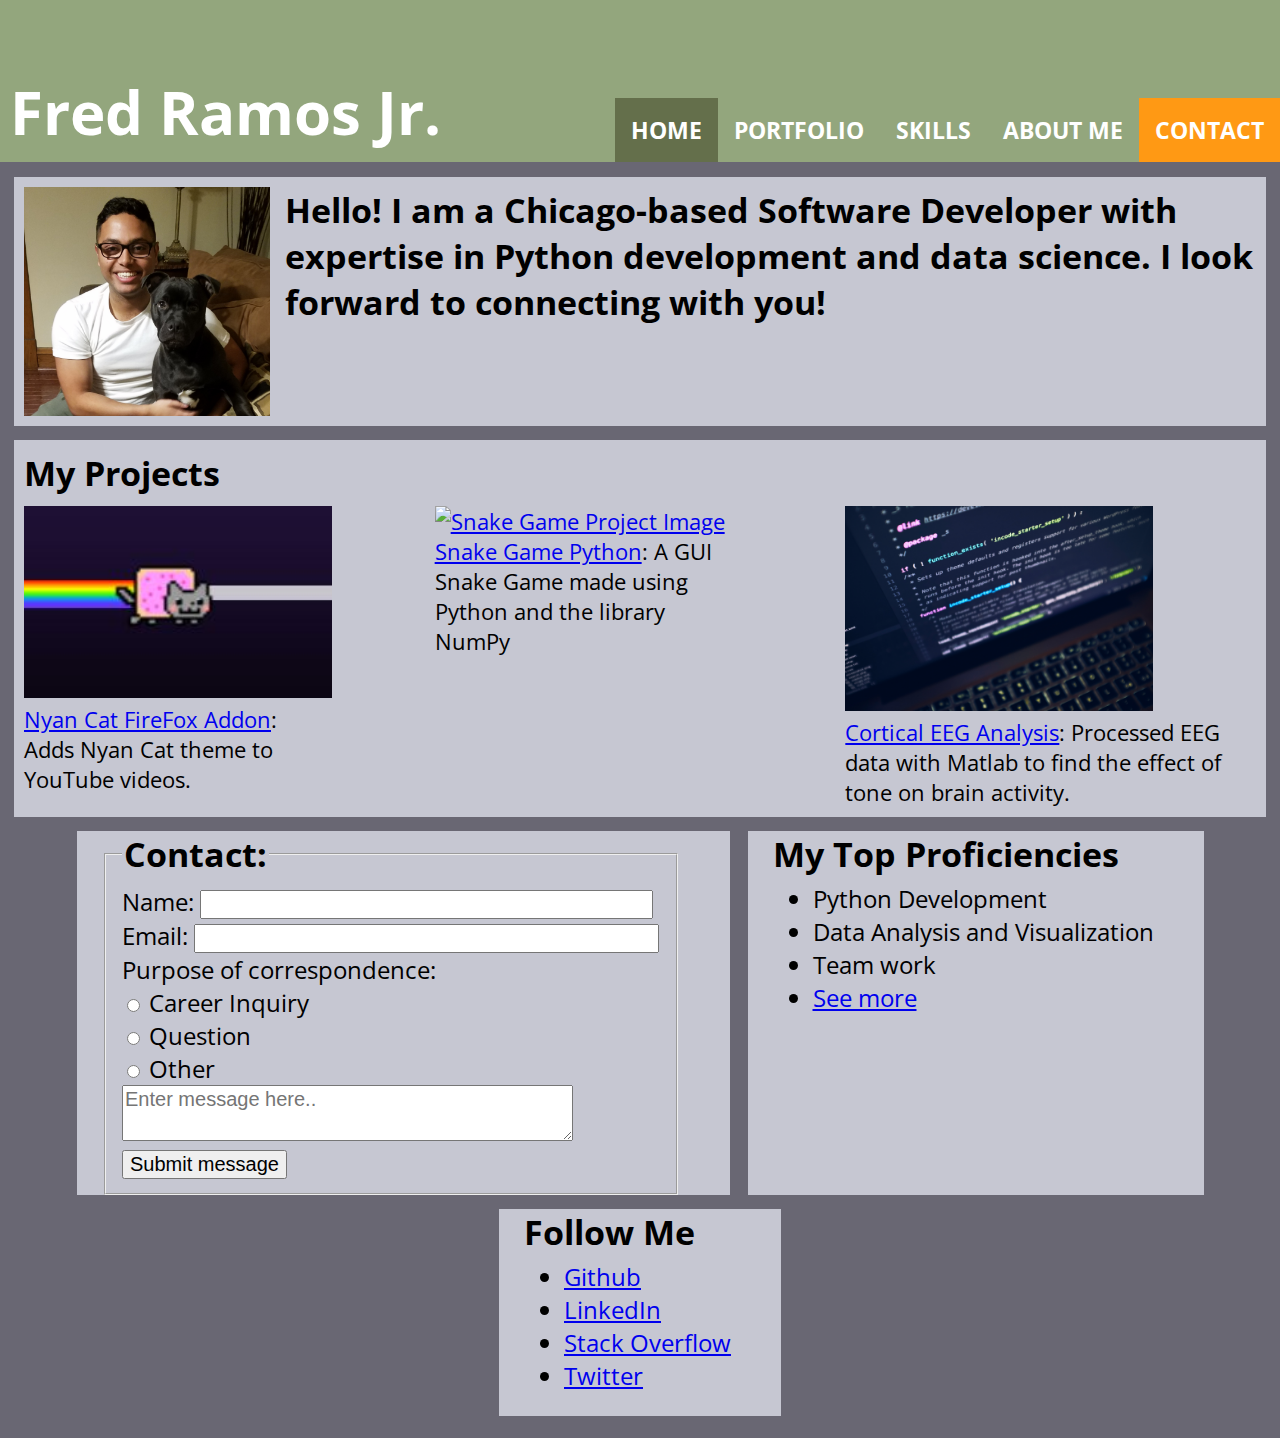
==== commit bf8d19c3: "Adding photos and fixing links" ====
--- a/index.html
+++ b/index.html
@@ -30,7 +30,7 @@
             <!--Mini About Me Section Start-->
             <div  class="content-row" id="about">
                 <div class="content-item one-item">
-                    <h2><img id="face" src="images/face.jpg" alt="Picture of Fred Ramos" />Hello! I am a Chicago-based Software Developer with expertise in Python development and data science. I look forward to connecting with you!</h2>           
+                    <h2><img style="width:20%" id="face" src="images/face.jpg" alt="Picture of Fred Ramos" />Hello! I am a Chicago-based Software Developer with expertise in Python development and data science. I look forward to connecting with you!</h2>           
                 </div>
             </div>
             <!--Mini About Me Section End Start-->
@@ -41,21 +41,22 @@
                     <h2 id="projects">My Projects</h2>
                     <div class="figures">
                         <figure>
-                            <a href="projects.html#nyan">
-                                <img src="images/CodingPic3.jpg" alt="Nyan Cat Project Image" style="width:75%">
+                            <a href="portfolio.html#nyan">
+                                <img src="images/nyan-landscape.jpg" alt="Nyan Cat Project Image" style="width:75%">
                             </a>
-                            <figcaption  style="width:75%"><a href="projects.html#nyan">Nyan Cat FireFox Addon</a>: Adds Nyan Cat theme to YouTube videos.</figcaption>
+                            <figcaption  style="width:75%"><a href="portfolio.html#nyan">Nyan Cat FireFox Addon</a>: Adds Nyan Cat theme to YouTube videos.</figcaption>
                         </figure>
                         <figure>
-                            <a href="projects.html#snake">
-                                <img src="images/CodingPic3.jpg" alt="Snake Game Project Image" style="width:75%">
+                            <a href="portfolio.html#snake">
+                                <img src="images/raw_snake.jpg" alt="Snake Game Project Image" style="width:75%">
                             </a>
-                            <figcaption  style="width:75%"><a href="projects.html#snake">Snake Game Python</a>: A GUI Snake Game made using Python and the library NumPy</figcaption>
+                            <figcaption  style="width:75%"><a href="portfolio.html#snake">Snake Game Python</a>: A GUI Snake Game made using Python and the library NumPy</figcaption>
                         </figure>
                         <figure>
-                            <a href="projects.html#eeg">
-                                <img src="images/CodingPic3.jpg" alt="Cortical EEG Project Image" style="width:75%">
+                            <a href="portfolio.html#eeg">
+                                <img src="images/code.jpg" alt="Cortical EEG Project Image" style="width:75%">
                             </a>
+                            <figcaption><a href="portfolio.html#eeg">Cortical EEG Analysis</a>: Processed EEG data with Matlab to find the effect of tone on brain activity.</figcaption>
                         </figure>
     
                     </div>
@@ -100,7 +101,7 @@
                         <li>Python Development</li>
                         <li>Data Analysis and Visualization</li>
                         <li>Team work</li>
-                        <li><a href="skills.html" target="_blank">See more</a></li>
+                        <li><a href="portfolio.html#skills">See more</a></li>
                     </ul>
                 </div>
                 <div class="rowz-item">
--- a/mystyle.css
+++ b/mystyle.css
@@ -63,11 +63,11 @@
 }
 
 #contact-button {
-  background-color: #f55d3e;
+  background-color: #FF9914;
 }
 
 #contact-button:hover {
-  background-color: #aa2409;
+  background-color: #a55e01;
 }
 
 /*For all of page info*/
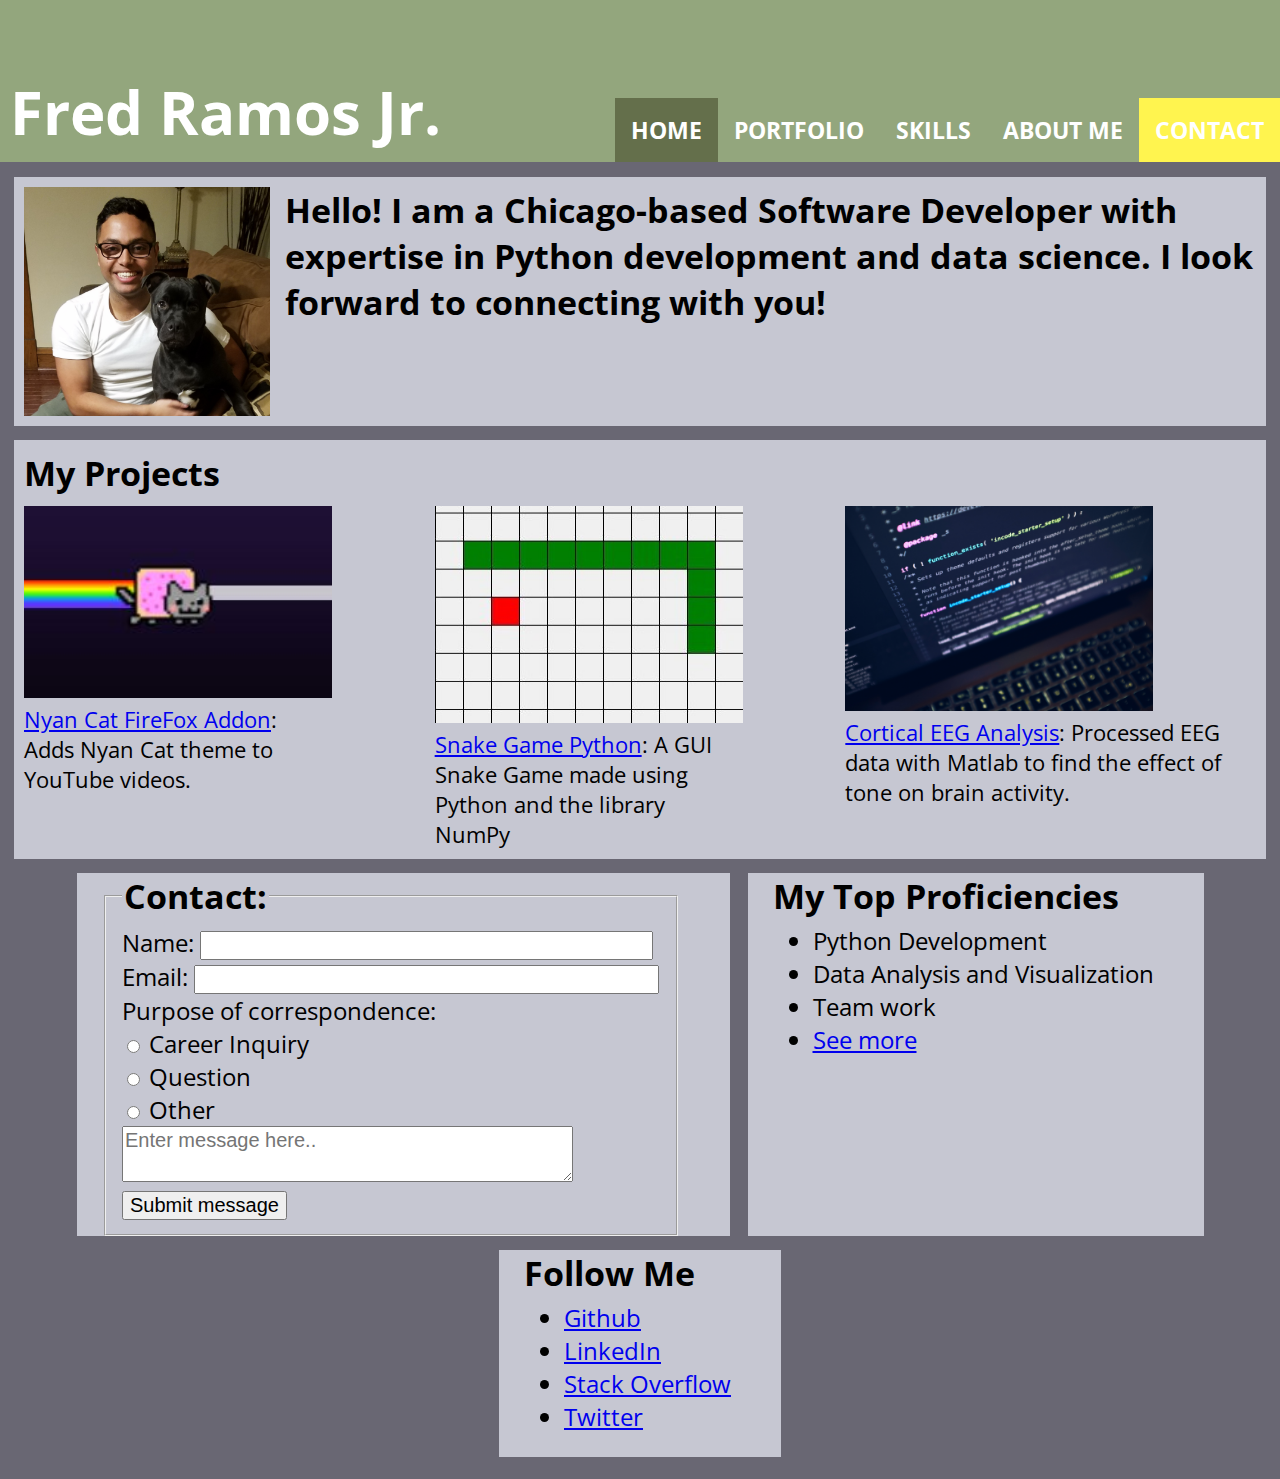
==== commit 03a1ca11: "Fixing Broken Img" ====
--- a/index.html
+++ b/index.html
@@ -15,7 +15,7 @@
             </div>
 
             <ul>
-                <li><a id="current-page" href="#" style="background-color: #646F4B;">HOME</a></li>
+                <li><a id="current-page" href="#">HOME</a></li>
                 <li><a href="portfolio.html">PORTFOLIO</a></li>
                 <li><a href="portfolio.html#skills">SKILLS</a></li>
                 <li><a href="about.html">ABOUT ME</a></li>
@@ -48,7 +48,7 @@
                         </figure>
                         <figure>
                             <a href="portfolio.html#snake">
-                                <img src="images/raw_snake.jpg" alt="Snake Game Project Image" style="width:75%">
+                                <img src="images/raw_snake.JPG" alt="Snake Game Project Image" style="width:75%">
                             </a>
                             <figcaption  style="width:75%"><a href="portfolio.html#snake">Snake Game Python</a>: A GUI Snake Game made using Python and the library NumPy</figcaption>
                         </figure>
--- a/mystyle.css
+++ b/mystyle.css
@@ -63,7 +63,7 @@
 }
 
 #contact-button {
-  background-color: #FF9914;
+  background-color: #fff44f;
 }
 
 #contact-button:hover {
